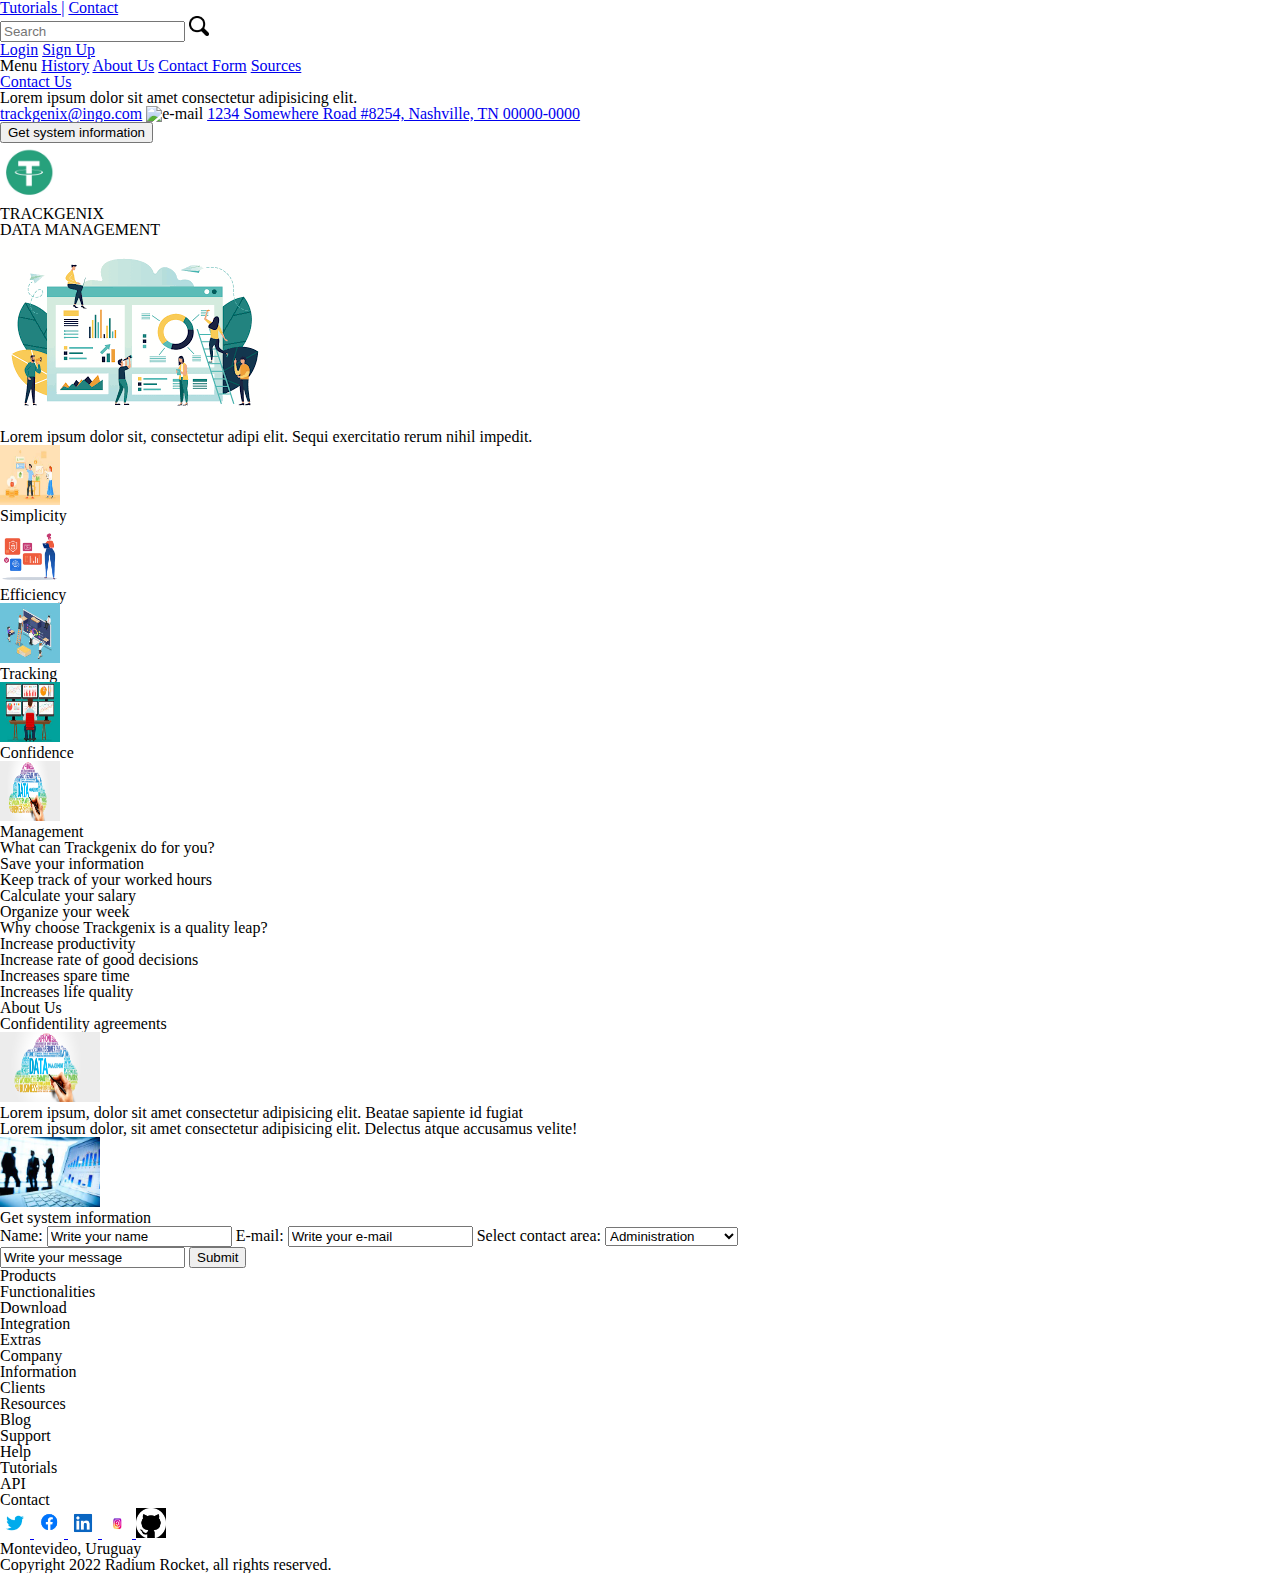
==== semana-03/index.html @ 8f0778c3 "BasP-W3-2022: fixed html and folders" git push origin master juanramosss git add ." ====
<!DOCTYPE html>
<html>
    <head>
        <meta charset="UTF-8">
        <meta name="keywords" content="HTML">
        <meta name="description" content="Trackgenix Landing Page">
        <meta name="author" content="Juan Ramos">
        <link rel="stylesheet" href="css/reset.css">
        <link rel="stylesheet" href="css/styles.css">
        <title>Trackgenix</title>
    </head>
    <body>
        <header>
            <section>
                <a href="https://www.w3schools.com/css/" target="_blank">Tutorials |</a>
                <a href="https://www.imdb.com/title/tt0118884/" target="_blank"> Contact</a>
            </section>
            <section>
                <input type="text" placeholder="Search">
                <img src="../assets/search.png" width="20" height="20">               
            </section>
            <section>
                <a href="#login">Login</a>
                <a href="#sign-up">Sign Up</a>
            </section>
        </header>
        <aside id="Side-bar-menu">
            <section>
                <label>Menu</label>
                <a href="http//:google.com">History</a>
                <a href="http//:google.com">About Us</a>
                <a href="http//:google.com">Contact Form</a>
                <a href="http//:google.com">Sources</a>
            </section>
            <section>
                <a href="http//:google.com">Contact Us</a>
                <p>Lorem ipsum dolor sit amet consectetur adipisicing elit.</p>
            </section>
            <section>
                <a href="gmail.com">trackgenix@ingo.com</a>
                <img src="../assets/mail.heic" alt="e-mail" width="100" height="20">
                <a href="googlemaps.com">1234 Somewhere Road #8254, Nashville, TN 00000-0000</a>
            </section>
            <section>
                <input type="submit" value="Get system information">
            </section>  
        </aside>
        <main>
            <section id="main">
                <img src="../assets/logo.jpg" alt="Trackgenix-logo" width="60" height="60">
                <div>
                    <h1>TRACKGENIX</h1>
                    <h4>DATA MANAGEMENT</h4>
                </div>
                <div>
                    <figure>
                        <img src="../assets/images3.png" alt="team-work">
                        <figcaption>Lorem ipsum dolor sit, consectetur adipi elit. Sequi exercitatio rerum nihil impedit.</figcaption>
                    </figure>
                </div>
                <div>
                    <figure>
                        <img src="../assets/images1.jfif" alt="img1" height="60" width="60">
                        <figcaption>Simplicity</figcaption>
                    </figure>
                    <figure>
                        <img src="../assets/images2.png" alt="img2" height="60" width="60">
                        <figcaption>Efficiency</figcaption>
                    </figure>
                    <figure>
                        <img src="../assets/images4.jfif" alt="img3" height="60" width="60">
                        <figcaption>Tracking</figcaption>
                    </figure>
                    <figure>
                        <img src="../assets/images5.jfif" alt="img4" height="60" width="60">
                        <figcaption>Confidence</figcaption>
                    </figure>
                    <figure>
                        <img src="../assets/images6.png" alt="img5" height="60" width="60">
                        <figcaption>Management</figcaption>
                    </figure>
                </div>                
                <section>
                    <h2>What can Trackgenix do for you?</h2>
                    <ul>
                        <li>Save your information</li>
                        <li>Keep track of your worked hours</li>
                        <li>Calculate your salary</li>
                        <li>Organize your week</li>
                    </ul>
                </section>
                <section>
                    <h2>Why choose Trackgenix is a <strong>quality</strong> leap?</h2>
                    <ul>
                        <li>Increase productivity</li>
                        <li>Increase rate of good decisions</li>
                        <li>Increases spare time</li>
                        <li>Increases life quality</li>
                    </ul>
                </section>                
                <section>
                    <div>
                        <h2>About Us</h2>
                        <h4>Confidentility agreements</h4>
                    </div>
                    <div>
                        <img src="../assets/images6.png" alt="img6" width="100" height="70">
                    </div>
                    <div>
                        <p>Lorem ipsum, dolor sit amet consectetur adipisicing elit. Beatae sapiente id fugiat</p>
                        <p>Lorem ipsum dolor, sit amet consectetur adipisicing elit. Delectus atque accusamus velite!</p>
                    </div>
                    <div>
                        <img src="../assets/images7.jfif" alt="img7" width="100" height="70">
                    </div>
                </section>                
            </section>
            <section> 
                <h2>Get system information</h2>
                <form>
                    <label for="name">Name:</label>
                    <input type="text" id="name" value="Write your name">
                    <label for="email">E-mail:</label>
                    <input type="text" id="email" value="Write your e-mail">
                    <label for="area">Select contact area:</label>
                    <select id="area" name="Select area">
                        <option value="Administration">Administration</option>
                        <option value="Data">Data</option>
                        <option value="Human-resources">Human Resources</option>
                    </select>
                </form>
                <form>
                    <input type="text" id="message" value="Write your message" height="300" width="600">
                    <input type="submit" value="Submit">
                </form>
            </section>
            <section>                
                <div>
                    <label>Products</label>
                    <ul>
                        <li>Functionalities</li>
                        <li>Download</li>
                        <li>Integration</li>
                        <li>Extras</li>                    
                    </ul>
                </div>
                <div>
                    <label>Company</label>
                    <ul>
                        <li>Information</li>
                        <li>Clients</li>
                        <li>Resources</li>
                        <li>Blog</li>
                    </ul>
                </div>                
                <div>
                    <label>Support</label>
                    <ul>
                        <li>Help</li>
                        <li>Tutorials</li>
                        <li>API</li>
                        <li>Contact</li>
                    </ul>
                </div>              
        </main>
        <footer>
            <section>
                <a href="https://twitter.com/login">
                    <img src="../assets//twitter.png" height="30" width="30">    
                </a>
                <a href="https://facebook.com">
                    <img src="../assets/facebook.png" height="30" width="30">
                </a>
                <a href="https://linkdin.com">
                    <img src="../assets/linkdin.png" height="30" width="30">
                </a>
                <a href="https://instagram.com">
                    <img src="../assets/instagram.jfif" height="30" width="30">
                </a>
                <a href="https://github.com">
                    <img src="../assets/github.png" height="30" width="30">
                </a>
            </section>
            <section>
                <p>Montevideo, Uruguay</p>
                <p>Copyright 2022 Radium Rocket, all rights reserved.</p>
            </section>            
        </footer>
    </body> 
</html>
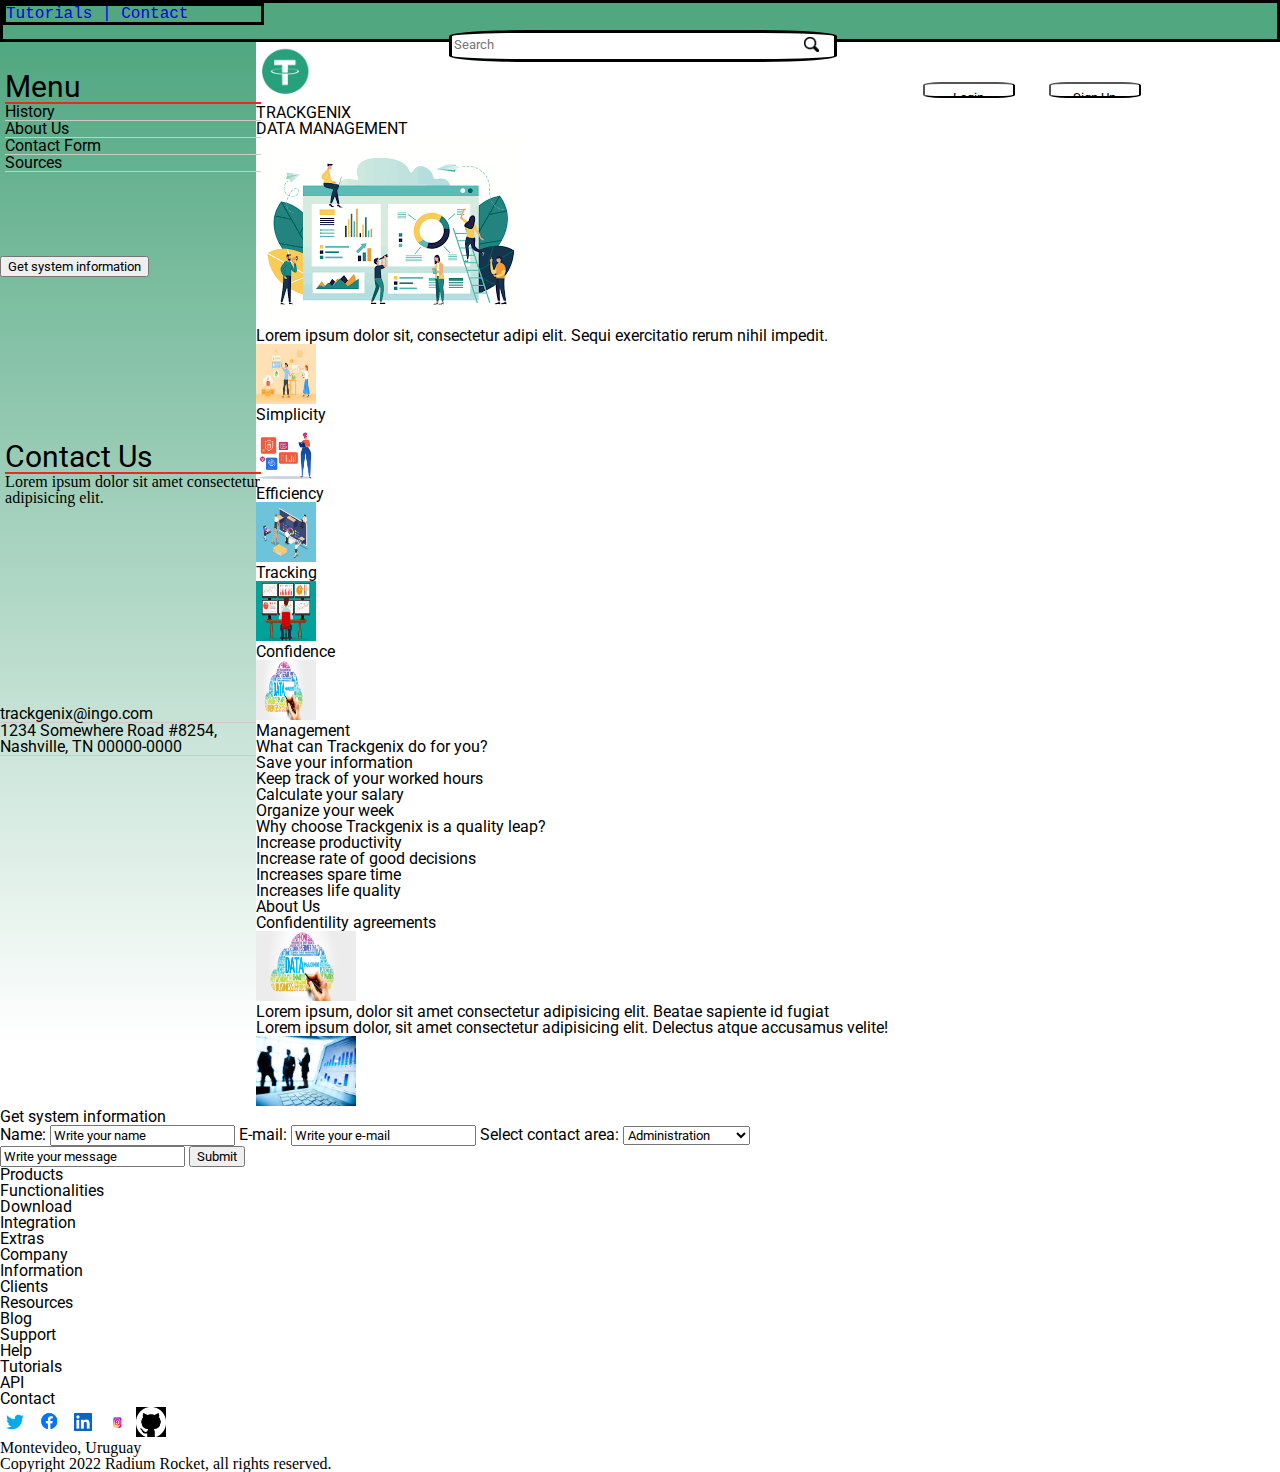
==== commit 555ab4c1: "header and side bar advances" ====
--- a/semana-03/index.html
+++ b/semana-03/index.html
@@ -6,43 +6,46 @@
         <meta name="description" content="Trackgenix Landing Page">
         <meta name="author" content="Juan Ramos">
         <link rel="stylesheet" href="css/reset.css">
+        <link rel="preconnect" href="https://fonts.googleapis.com">
+        <link rel="preconnect" href="https://fonts.gstatic.com" crossorigin>
+        <link href="https://fonts.googleapis.com/css2?family=Roboto:wght@100&display=swap" rel="stylesheet">
         <link rel="stylesheet" href="css/styles.css">
+
         <title>Trackgenix</title>
     </head>
     <body>
         <header>
-            <section>
+            <section id="tutorials-contact">
                 <a href="https://www.w3schools.com/css/" target="_blank">Tutorials |</a>
                 <a href="https://www.imdb.com/title/tt0118884/" target="_blank"> Contact</a>
             </section>
-            <section>
+            <section id="search">
                 <input type="text" placeholder="Search">
-                <img src="../assets/search.png" width="20" height="20">               
+                <img src="../assets/search.png" width="15" height="15">               
             </section>
-            <section>
-                <a href="#login">Login</a>
-                <a href="#sign-up">Sign Up</a>
+            <section class="log-in">
+                <input type="button" id="log-in" value="Login">
+                <input type="button" id="sign-up" value="Sign Up">
             </section>
         </header>
-        <aside id="Side-bar-menu">
-            <section>
+        <aside class="side-bar">
+            <section id="section-1">
                 <label>Menu</label>
                 <a href="http//:google.com">History</a>
                 <a href="http//:google.com">About Us</a>
                 <a href="http//:google.com">Contact Form</a>
                 <a href="http//:google.com">Sources</a>
             </section>
-            <section>
-                <a href="http//:google.com">Contact Us</a>
+            <section id="section-2">
+                <label>Contact Us</label>
                 <p>Lorem ipsum dolor sit amet consectetur adipisicing elit.</p>
             </section>
-            <section>
+            <section id="contact">
                 <a href="gmail.com">trackgenix@ingo.com</a>
-                <img src="../assets/mail.heic" alt="e-mail" width="100" height="20">
                 <a href="googlemaps.com">1234 Somewhere Road #8254, Nashville, TN 00000-0000</a>
             </section>
-            <section>
-                <input type="submit" value="Get system information">
+            <section id="get-info">
+                <input type="button" value="Get system information">
             </section>  
         </aside>
         <main>
--- a/semana-03/css/styles.css
+++ b/semana-03/css/styles.css
@@ -0,0 +1,118 @@
+*{
+    font-family: 'Roboto', sans-serif;
+   
+}
+a{
+    text-decoration: none;
+}
+
+header{
+    background-color: #50A780;
+    border: solid black;
+    height: 4%;
+}
+header>section{
+    display: inline-block;
+    width:20%;
+}
+#tutorials-contact{
+    text-align: left;
+    font-family: 'Courier New', Courier, monospace;
+    border: solid black;
+}
+#search{
+    position: relative;
+    width: 30%;
+    height: 70%;
+    margin-left: 35%;
+    margin-top: 0.42%;
+    margin-right: 30%;
+    border-radius: 20%;
+    background-color: white;
+    border: solid black;
+}
+#search>input{
+    border-radius: 25%;
+    width: 90%;
+    height: 80%;
+    border: none;
+}
+#search>img{
+    display: inline-block;
+    position: absolute;
+    padding: 1%;
+    
+}
+
+.log-in{
+    width: 24%;
+    height: 2%;
+    margin-left: 71%;
+    margin-top: 0.42%;
+    border-radius: 20%;
+    
+    /* border: solid black; */
+}
+#log-in, #sign-up{
+    position: relative;
+    
+    width: 30%;
+    height: 100%;
+    background-color: white;
+    border-radius: 20%;
+    padding: 2%;
+    margin: 5%;
+    /* border: solid black; */
+    font-style: normal;
+    
+}
+
+
+aside{
+    width: 20%;
+    position: relative;
+    float: left;
+    height: 1000px;
+    background-image: linear-gradient(#50A780, white);
+}
+
+.side-bar a{
+    font-family: 'Roboto', sans-serif;
+    font-size: 25;
+    color: black;
+    border-bottom: 1px solid #CECACA;
+    display: block;   
+    text-shadow: 0 4px 4px 0 black; 
+}
+
+.side-bar label{
+    font-family: 'Roboto', sans-serif;
+    font-size: 30px;
+    border-bottom: 2px solid #ED2626;
+    display: block;   
+}
+#contact a{
+    font-weight: 400;
+    position: relative;
+    top: 500px;
+
+    width: 100% ;
+    height: 4%;
+    font-size: 20;
+}
+#section-1{
+    display: block;
+    position: relative;
+    top: 3%;
+    left: 2%;
+    right: 7%;
+    bottom: 70%;
+
+}
+#section-2{
+    display: block;
+    position: relative;
+    top: 30%;
+    left: 2%;
+    bottom: 70%;
+}
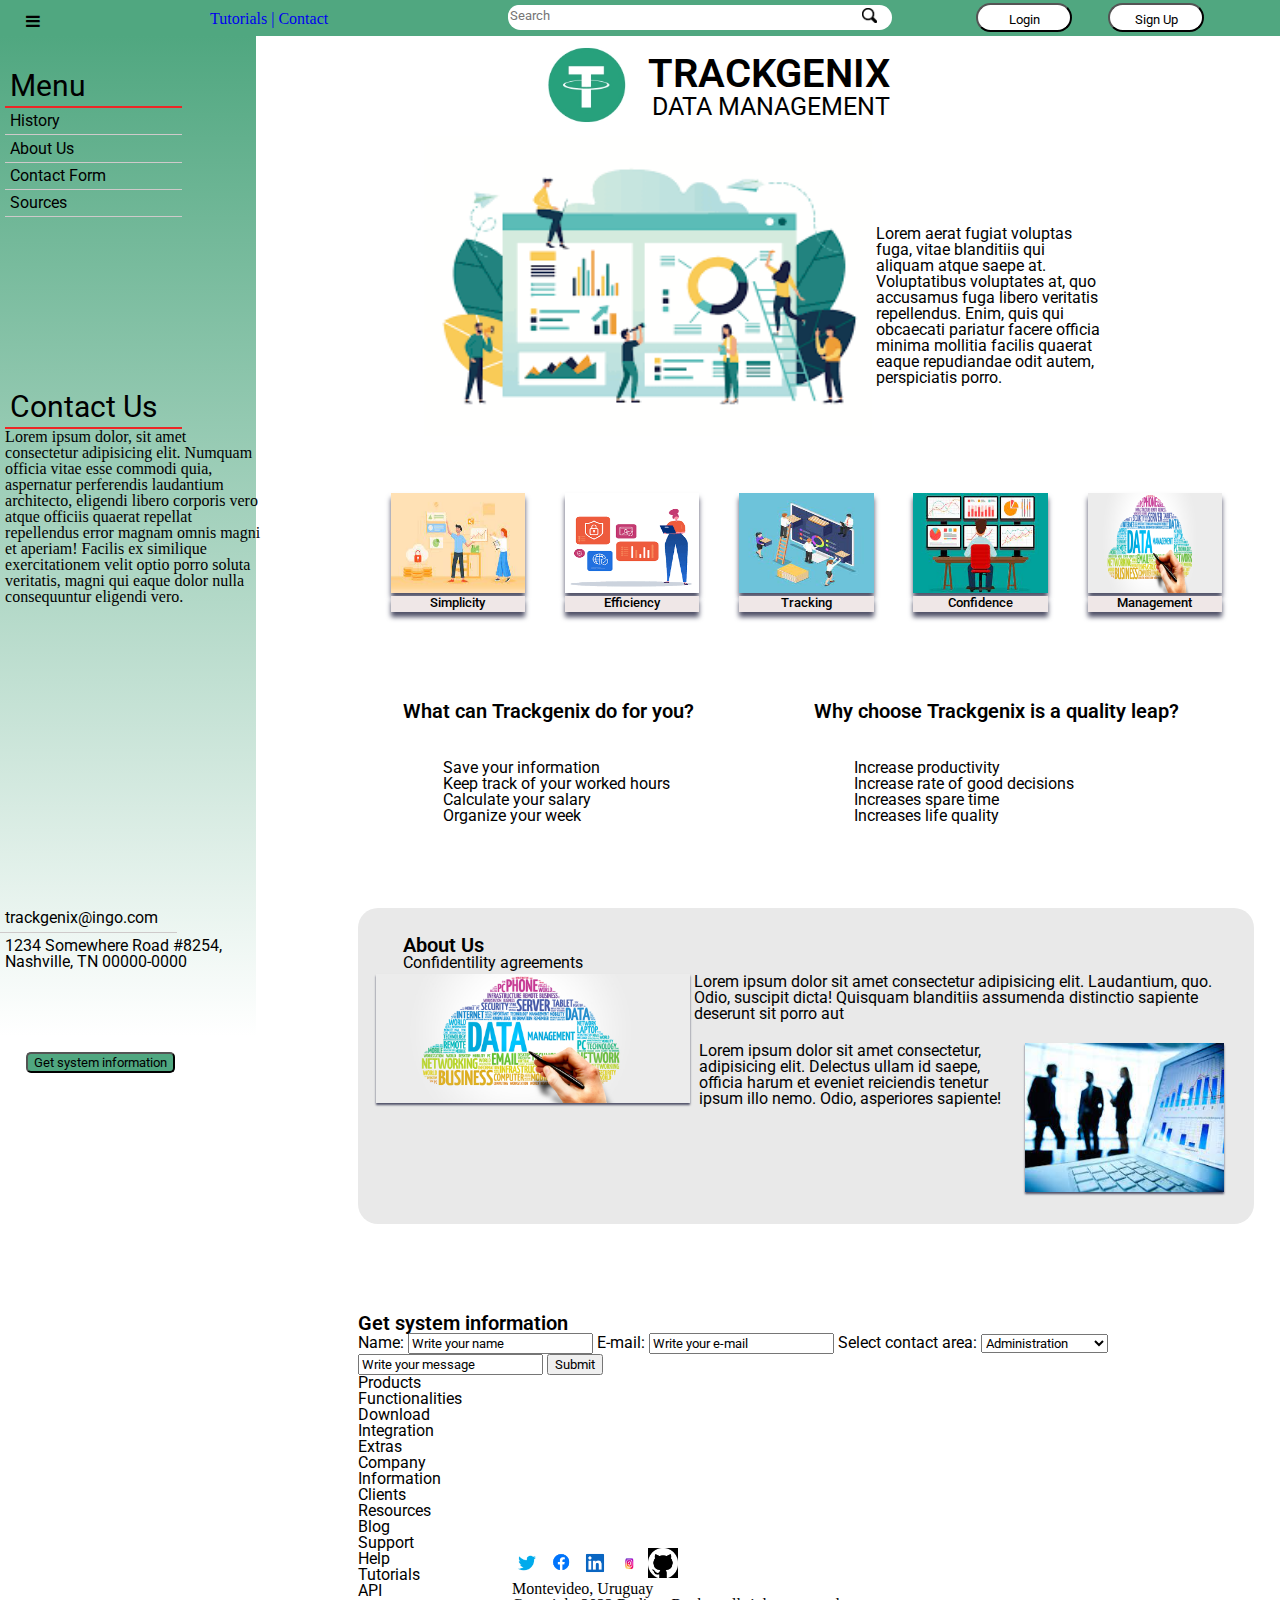
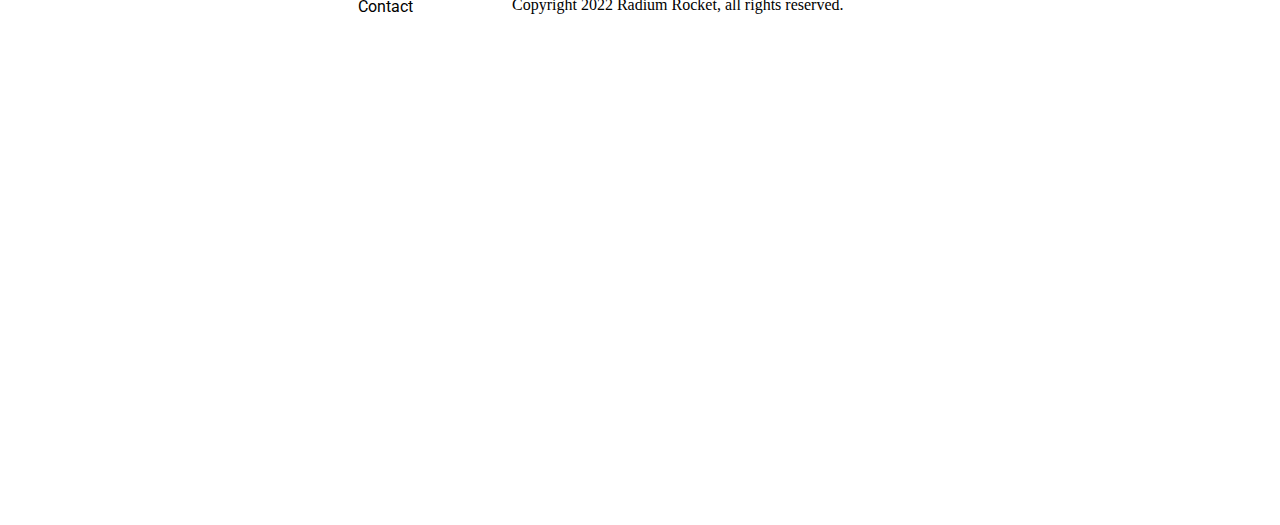
==== commit cfffaebc: "BaSP-2022-W3: till-about-us" ====
--- a/semana-03/index.html
+++ b/semana-03/index.html
@@ -10,11 +10,13 @@
         <link rel="preconnect" href="https://fonts.gstatic.com" crossorigin>
         <link href="https://fonts.googleapis.com/css2?family=Roboto:wght@100&display=swap" rel="stylesheet">
         <link rel="stylesheet" href="css/styles.css">
+        <link rel="stylesheet" href="https://cdnjs.cloudflare.com/ajax/libs/font-awesome/4.7.0/css/font-awesome.min.css">
 
         <title>Trackgenix</title>
     </head>
     <body>
         <header>
+            <i class="fa fa-bars" aria-hidden="true"></i>
             <section id="tutorials-contact">
                 <a href="https://www.w3schools.com/css/" target="_blank">Tutorials |</a>
                 <a href="https://www.imdb.com/title/tt0118884/" target="_blank"> Contact</a>
@@ -29,6 +31,7 @@
             </section>
         </header>
         <aside class="side-bar">
+            
             <section id="section-1">
                 <label>Menu</label>
                 <a href="http//:google.com">History</a>
@@ -38,83 +41,86 @@
             </section>
             <section id="section-2">
                 <label>Contact Us</label>
-                <p>Lorem ipsum dolor sit amet consectetur adipisicing elit.</p>
+                <p>Lorem ipsum dolor, sit amet consectetur adipisicing elit. Numquam officia vitae esse commodi quia, aspernatur perferendis laudantium architecto, eligendi libero corporis vero atque officiis quaerat repellat repellendus error magnam omnis magni et aperiam! Facilis ex similique exercitationem velit optio porro soluta veritatis, magni qui eaque dolor nulla consequuntur eligendi vero.</p>
             </section>
             <section id="contact">
                 <a href="gmail.com">trackgenix@ingo.com</a>
-                <a href="googlemaps.com">1234 Somewhere Road #8254, Nashville, TN 00000-0000</a>
+                <a id="contact2" href="googlemaps.com">1234 Somewhere Road #8254, Nashville, TN 00000-0000</a>
+                <input type="button" value="Get system information">
             </section>
-            <section id="get-info">
-                <input type="button" value="Get system information">
-            </section>  
+            
+                
+             
         </aside>
         <main>
-            <section id="main">
-                <img src="../assets/logo.jpg" alt="Trackgenix-logo" width="60" height="60">
-                <div>
+            <section id="main">                
+                <div id="logo-title">
+                    <img src="../assets/logo.jpg" alt="Trackgenix-logo" width="60" height="60">
                     <h1>TRACKGENIX</h1>
                     <h4>DATA MANAGEMENT</h4>
                 </div>
-                <div>
+                <div id="heart">
+                    
+                    <img src="../assets/images3.png" alt="team-work" width="600px" height="300px">
+                        
+                    
+                    <p>Lorem aerat fugiat voluptas fuga, vitae blanditiis qui aliquam atque saepe at. Voluptatibus voluptates at, quo accusamus fuga libero veritatis repellendus. Enim, quis qui obcaecati pariatur facere officia minima mollitia facilis quaerat eaque repudiandae odit autem, perspiciatis porro.</p>
+                </div>
+                <div id="images-5">
                     <figure>
-                        <img src="../assets/images3.png" alt="team-work">
-                        <figcaption>Lorem ipsum dolor sit, consectetur adipi elit. Sequi exercitatio rerum nihil impedit.</figcaption>
-                    </figure>
-                </div>
-                <div>
-                    <figure>
-                        <img src="../assets/images1.jfif" alt="img1" height="60" width="60">
+                        <img src="../assets/images1.jfif" alt="img1" height="100px" width="80px">
                         <figcaption>Simplicity</figcaption>
                     </figure>
                     <figure>
-                        <img src="../assets/images2.png" alt="img2" height="60" width="60">
+                        <img src="../assets/images2.png" alt="img2" height="100px" width="80px">
                         <figcaption>Efficiency</figcaption>
                     </figure>
                     <figure>
-                        <img src="../assets/images4.jfif" alt="img3" height="60" width="60">
+                        <img src="../assets/images4.jfif" alt="img3" height="100px" width="80px">
                         <figcaption>Tracking</figcaption>
                     </figure>
                     <figure>
-                        <img src="../assets/images5.jfif" alt="img4" height="60" width="60">
+                        <img src="../assets/images5.jfif" alt="img4" height="100px" width="80px">
                         <figcaption>Confidence</figcaption>
                     </figure>
                     <figure>
-                        <img src="../assets/images6.png" alt="img5" height="60" width="60">
+                        <img src="../assets/images6.png" alt="img5" height="100px" width="80px">
                         <figcaption>Management</figcaption>
                     </figure>
-                </div>                
-                <section>
-                    <h2>What can Trackgenix do for you?</h2>
-                    <ul>
-                        <li>Save your information</li>
-                        <li>Keep track of your worked hours</li>
-                        <li>Calculate your salary</li>
-                        <li>Organize your week</li>
-                    </ul>
-                </section>
-                <section>
-                    <h2>Why choose Trackgenix is a <strong>quality</strong> leap?</h2>
-                    <ul>
-                        <li>Increase productivity</li>
-                        <li>Increase rate of good decisions</li>
-                        <li>Increases spare time</li>
-                        <li>Increases life quality</li>
-                    </ul>
-                </section>                
-                <section>
+                </div>    
+                <div id="catch-questions">
                     <div>
+                        <h2>What can Trackgenix do for you?</h2>
+                        <ul>
+                            <li>Save your information</li>
+                            <li>Keep track of your worked hours</li>
+                            <li>Calculate your salary</li>
+                            <li>Organize your week</li>
+                        </ul>
+                    </div>
+                    <div>
+                        <h2>Why choose Trackgenix is a <strong>quality</strong> leap?</h2>
+                        <ul>
+                            <li>Increase productivity</li>
+                            <li>Increase rate of good decisions</li>
+                            <li>Increases spare time</li>
+                            <li>Increases life quality</li>
+                        </ul>
+                    </div> 
+                </div>               
+                <section id="about-us">
+                    <div id="about-us-title">
                         <h2>About Us</h2>
                         <h4>Confidentility agreements</h4>
                     </div>
-                    <div>
-                        <img src="../assets/images6.png" alt="img6" width="100" height="70">
+                    <div id="about-us-left">
+                        <img src="../assets/images6.png" alt="img6" width="100px" height="70px">
+                        <p>Lorem ipsum dolor sit amet consectetur adipisicing elit. Laudantium, quo. Odio, suscipit dicta! Quisquam blanditiis assumenda distinctio sapiente deserunt sit porro aut </p>
                     </div>
-                    <div>
-                        <p>Lorem ipsum, dolor sit amet consectetur adipisicing elit. Beatae sapiente id fugiat</p>
-                        <p>Lorem ipsum dolor, sit amet consectetur adipisicing elit. Delectus atque accusamus velite!</p>
-                    </div>
-                    <div>
-                        <img src="../assets/images7.jfif" alt="img7" width="100" height="70">
+                   
+                    <div id="about-us-right">
+                        <p>Lorem ipsum dolor sit amet consectetur, adipisicing elit. Delectus ullam id saepe, officia harum et eveniet reiciendis tenetur ipsum illo nemo. Odio, asperiores sapiente!</p>
+                        <img src="../assets/images7.jfif" alt="img7" width="100px" height="70px">
                     </div>
                 </section>                
             </section>
--- a/semana-03/css/styles.css
+++ b/semana-03/css/styles.css
@@ -5,34 +5,57 @@
 a{
     text-decoration: none;
 }
-
+h1{
+    font-size: 40px;
+    font-weight: 600;
+
+}
+h2{
+    font-size: 20px;
+    font-weight: 600;
+}
 header{
+    display: inline block;
     background-color: #50A780;
-    border: solid black;
+    /* border: solid black; */
     height: 4%;
+}
+header i{
+    position: relative;
+    bottom: 25%;
+    left: 2%;
+    
 }
 header>section{
     display: inline-block;
     width:20%;
 }
+
 #tutorials-contact{
-    text-align: left;
-    font-family: 'Courier New', Courier, monospace;
-    border: solid black;
+    /* text-align: left; */
+    /* border: solid black; */
+    color: black;
+    width: 13%;
+    height: 50%;
+    position: relative;
+    left: 15%;
+    
+    bottom: 35%;
 }
 #search{
     position: relative;
     width: 30%;
     height: 70%;
-    margin-left: 35%;
-    margin-top: 0.42%;
-    margin-right: 30%;
-    border-radius: 20%;
+    bottom: 45%;
+   
+    left: 25%;
+    
+    border-radius: 20px;
     background-color: white;
-    border: solid black;
+    
 }
 #search>input{
-    border-radius: 25%;
+    border-radius: 25px;
     width: 90%;
     height: 80%;
     border: none;
@@ -45,21 +68,33 @@
 }
 
 .log-in{
+    position: relative;
+    width: 25%;
+    height: 80%;
+    left: 30%;
+    bottom:35%;
+}
+/* .log-in{
     width: 24%;
-    height: 2%;
-    margin-left: 71%;
-    margin-top: 0.42%;
-    border-radius: 20%;
-    
-    /* border: solid black; */
-}
+    height: 10%;
+    position: absolute;
+    left: 70%;
+    top: 0.42%;
+    border-radius: 20%; 
+    text-align: center;
+    
+    display: inline-block;
+
+    
+    border: solid black;
+} */
 #log-in, #sign-up{
     position: relative;
     
     width: 30%;
     height: 100%;
     background-color: white;
-    border-radius: 20%;
+    border-radius: 20px;
     padding: 2%;
     margin: 5%;
     /* border: solid black; */
@@ -70,28 +105,37 @@
 
 aside{
     width: 20%;
-    position: relative;
+    position: static;
     float: left;
     height: 1000px;
     background-image: linear-gradient(#50A780, white);
 }
+
 
 .side-bar a{
     font-family: 'Roboto', sans-serif;
     font-size: 25;
     color: black;
+    max-width: 100%;
+    width: 65%;
     border-bottom: 1px solid #CECACA;
     display: block;   
     text-shadow: 0 4px 4px 0 black; 
+    padding: 2%;
 }
 
 .side-bar label{
     font-family: 'Roboto', sans-serif;
     font-size: 30px;
+    max-width: 100%;
+    width: 65%;
     border-bottom: 2px solid #ED2626;
     display: block;   
-}
-#contact a{
+    padding: 2%;
+
+}
+
+#contact {
     font-weight: 400;
     position: relative;
     top: 500px;
@@ -100,6 +144,17 @@
     height: 4%;
     font-size: 20;
 }
+#contact2{
+    border-bottom: none;
+    width: 100%;
+}
+#contact input{
+    background-color: #50A780;
+    border-radius: 5px;
+    margin-top: 30%;
+    margin-left: 10%;
+}
+
 #section-1{
     display: block;
     position: relative;
@@ -112,7 +167,179 @@
 #section-2{
     display: block;
     position: relative;
-    top: 30%;
+    top: 20%;
     left: 2%;
     bottom: 70%;
 }
+main{
+    display: inline-block;
+    vertical-align: top;
+    width: 70%;
+    height: 80%;
+    margin-left: 8%;
+    
+    
+}
+#logo-title img {
+    float: left;
+    width: 100px;
+    height: 100px;
+    
+  }
+  
+  #logo-title h1, #logo-title h4 {
+    position: relative;
+    top: 18px;
+    left: 10px;
+    
+  }
+  #logo-title{
+      position: relative;
+      left: 20%;
+      top: 15%;
+  }
+  
+  #logo-title h4{
+    font-size: 25px;
+    position: relative;
+    left: 14px;
+  }
+  #heart{    
+      display: inline-block;
+      width: 100%;
+      text-align: center;
+      margin-top: 0%;
+  }
+  #heart img{
+      display: inline-block;
+      width: 50%;
+      
+  }
+  #heart p{
+      text-align: left;
+      display: inline-block;
+      width: 25%;
+      padding: 5%;
+      padding-left: 0%;
+      
+      margin: 5%;
+      margin-left: 0%;
+      
+      vertical-align: top;
+  
+  }
+  
+#images-5{
+      margin-bottom: 10%; ;
+      width: 100%;
+      height: 100%;
+      
+      text-align: center;
+  }
+  #images-5 figure{
+     
+      display: inline-block;
+      width: 15%;
+      height: 100px;
+      box-shadow: 0px 5px 5px #505168;
+      margin: 2%;
+  }
+  #images-5 img{
+      height: 100%;
+      width: 100%;
+  }
+  #images-5 figcaption{
+      background-color: #efe7e7;
+      padding-bottom: 2%;
+      font-size: small;
+      font-weight: 500;
+      box-shadow:  0px 5px 5px #505168;
+  }
+  #catch-questions{
+      columns: 2;
+      margin: 5%;
+      
+  }
+  #catch-questions ul{
+      margin: 10%;
+
+  }
+  #about-us{
+      background-color: #E9E9E9;
+      display: inline-block;
+      height: 30%;
+      width: 100%;
+      border-radius: 20px;
+      
+      margin-bottom: 10%;
+      
+  }
+  #about-us-title{
+      display: inline-block;
+      margin-top: 3%;
+      margin-left: 5%;
+      margin-bottom: 3px;
+  }
+  #about-us-left{
+      display: inline-block;
+      margin-right: 0%;
+      margin-bottom: 0%;
+      margin-top: 0%;
+      width: 100%;
+      
+
+  }
+  #about-us-left img{
+      display: inline-block;
+      width: 35%;
+      height: 60%;
+      margin-left: 2%;
+      box-shadow: 0px 2px 2px #505168;
+  }
+  #about-us-left p{
+      display: inline-block;
+      width: 60%;
+      vertical-align: top;
+      
+      
+      
+  }
+  #about-us-right{
+      
+      display: inline-block;
+      margin-top: 0%;
+      margin-bottom: 2%;
+      width: 60%;
+      margin-left: 38%;
+      margin-top: -7%;
+      margin-right: 0%;
+      
+
+  }
+  #about-us-right img{
+      display: inline-block;
+      width: 37%;
+      height: 0%;
+      margin-bottom: 2%;
+      margin-right: 2%;
+      box-shadow: 0px 2px 2px #505168;
+  }
+  #about-us-right p{
+      display: inline-block;
+      width: 60%;
+      vertical-align: top;
+
+  }
+
+
+
+
+
+
+  footer{
+      vertical-align: bottom;
+      margin: 40%;
+      display: inline-block;
+      width: 100%;
+      
+  }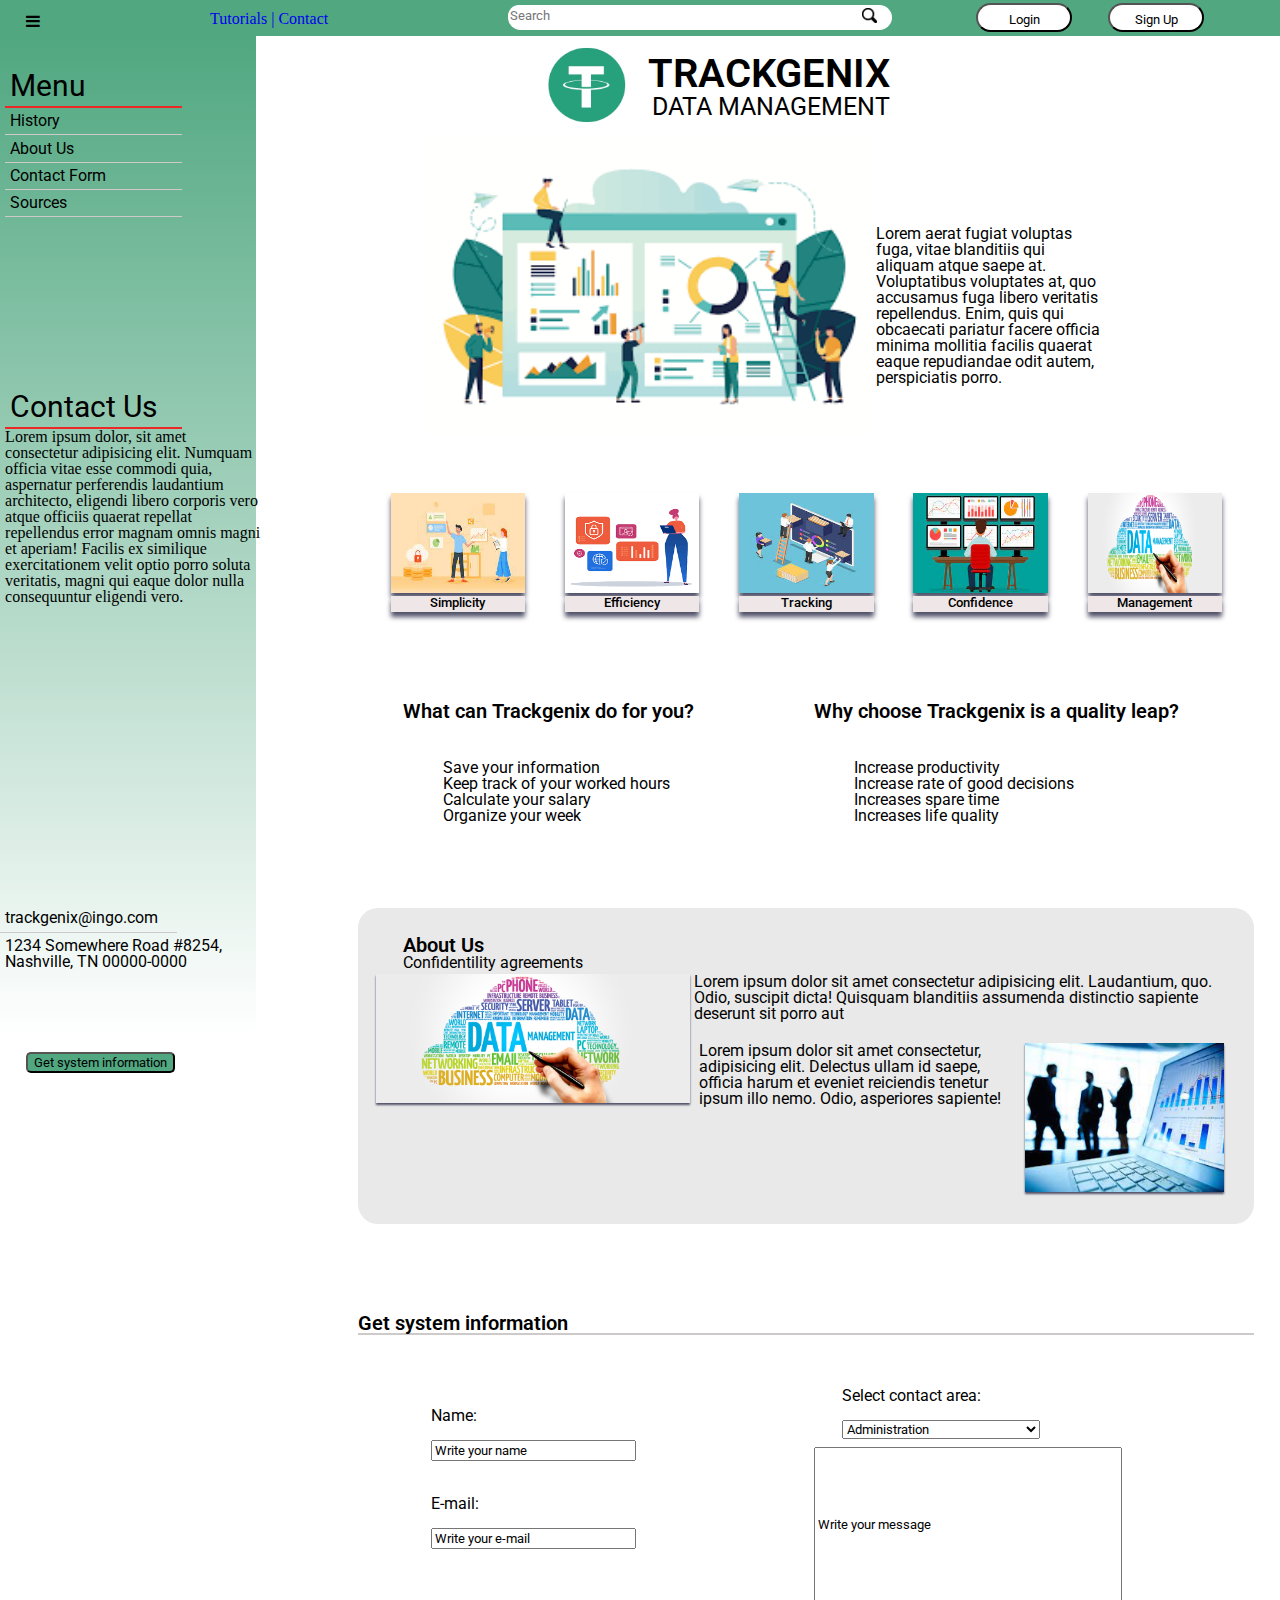
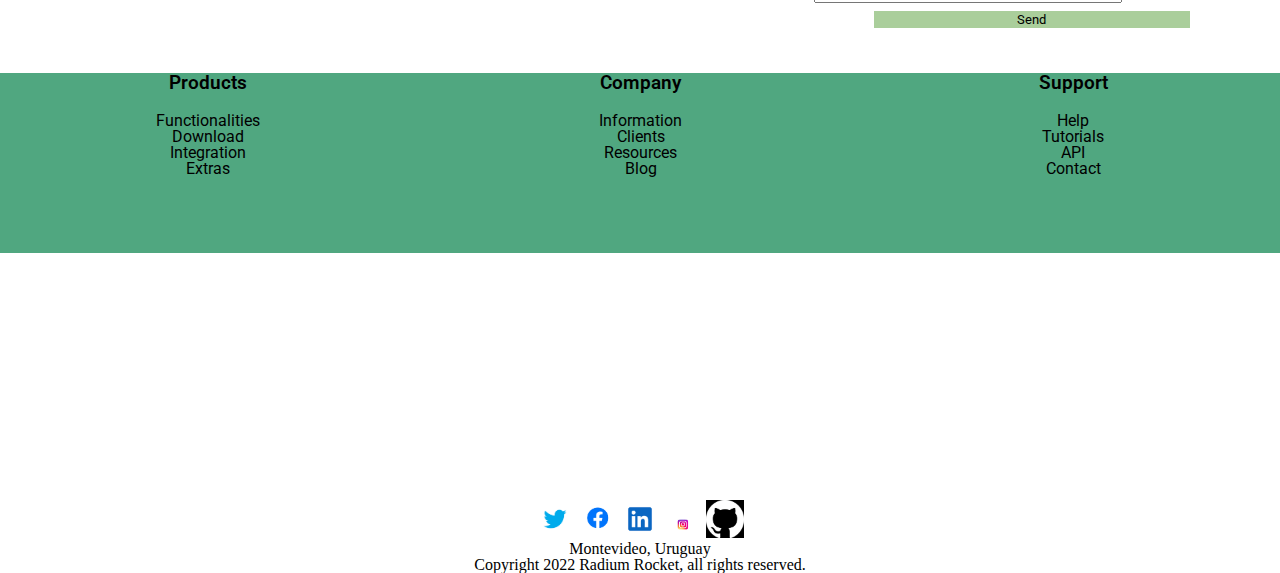
==== commit a8b6edd6: "BaSP-2022-W3: Finished w/errors" ====
--- a/semana-03/index.html
+++ b/semana-03/index.html
@@ -124,26 +124,34 @@
                     </div>
                 </section>                
             </section>
-            <section> 
+            <div id="get-info-border"> 
                 <h2>Get system information</h2>
-                <form>
-                    <label for="name">Name:</label>
-                    <input type="text" id="name" value="Write your name">
-                    <label for="email">E-mail:</label>
-                    <input type="text" id="email" value="Write your e-mail">
-                    <label for="area">Select contact area:</label>
-                    <select id="area" name="Select area">
-                        <option value="Administration">Administration</option>
-                        <option value="Data">Data</option>
-                        <option value="Human-resources">Human Resources</option>
-                    </select>
-                </form>
-                <form>
-                    <input type="text" id="message" value="Write your message" height="300" width="600">
-                    <input type="submit" value="Submit">
-                </form>
-            </section>
-            <section>                
+                <div id="get-info">
+                    <div id="get-info1">
+                        <div id="get-name">
+                            <label for="name">Name:</label>
+                            <input type="text" id="name" value="Write your name">
+                        </div>
+                        <div id="get-mail">
+                            <label for="email">E-mail:</label>
+                            <input type="text" id="email" value="Write your e-mail">
+                        </div>
+                        <div id="get-area">
+                            <label for="area">Select contact area:</label>
+                            <select id="area" name="Select area" >
+                                <option value="Administration">Administration</option>
+                                <option value="Data">Data</option>
+                                <option value="Human-resources">Human Resources</option>
+                            </select>
+                        </div>
+                    </div>
+                    <div id="get-info2">
+                        <input id="message" type="text" id="message" value="Write your message">
+                        <input id="get-info-button" type="submit" value="Send">
+                    </div>
+                </div>
+            </div>
+            <section id="table">                
                 <div>
                     <label>Products</label>
                     <ul>
@@ -170,7 +178,8 @@
                         <li>API</li>
                         <li>Contact</li>
                     </ul>
-                </div>              
+                </div> 
+            </section>             
         </main>
         <footer>
             <section>
--- a/semana-03/css/styles.css
+++ b/semana-03/css/styles.css
@@ -105,6 +105,7 @@
 
 aside{
     width: 20%;
+    height: 100%;
     position: static;
     float: left;
     height: 1000px;
@@ -330,16 +331,118 @@
       vertical-align: top;
 
   }
-
-
-
+  #get-info-border{
+      
+      width: 100%;
+      height: 50%;
+      margin-bottom: 10%;
+
+  }
+  #get-info-border h2{
+    border-bottom: 2px solid #CECACA;
+  }
+  #get-info{
+      columns: 2;
+      margin: 5%;
+ 
+  }
+  
+  #get-info1 div{
+      margin: 5%;
+      width: 50%;
+
+  }
+  #get-name label{
+      display: inline-block;
+      width: 100%;
+      margin: 4%;
+
+  }
+  #get-name input{
+      display: inline-block;
+      width: 100%;
+      margin: 4%;
+      border-color: 7B61FF;
+  }
+  #get-mail label{
+    display: inline-block;
+    width: 100%;
+    margin: 4%;
+
+  }
+  #get-mail input{
+        display: inline-block;
+        width: 100%;
+        margin: 4%;
+        border-color: 7B61FF;
+  }
+  #get-area label{
+    display: inline-block;
+    width: 100%;
+    margin: 4%;
+
+  }
+  #get-area select{
+    display: inline-block;
+    width: 100%;
+    margin: 4%;
+    border-color: 7B61FF;
+  }
+  #message{
+      display: inline-block;
+      position: relative;
+      height: 150px;
+      width: 300px;
+      border-color: 7B61FF;
+      ;
+  }
+  #get-info-button{
+      width: 80%;
+      background-color: #AACE9B;
+      margin: 2%;
+      border: lightblue;
+      margin-left: 15%;
+  }
+  #table{
+      position: relative;
+      left: 0;
+      right: 0;
+      top: 0%;
+      margin-left: -40%;
+      width: 143%;
+      height: 25%;
+      columns: 3;
+      text-align: center;
+      margin-top: -15%;
+      background-color:#50A780;
+      margin-top: -10%;
+      
+
+  }
+  #table label{
+      font-size: larger;
+      font-weight: 600;
+      
+      
+  }
+  #table ul{
+      margin-top: 5%;
+  }
+  /* #company{
+      max-height: 100%;
+      border-right: solid black;
+      border-left: black;
+  } */
 
 
 
   footer{
+      text-align: center;
       vertical-align: bottom;
-      margin: 40%;
-      display: inline-block;
-      width: 100%;
-      
+      margin-top: 105%;
+  }
+  footer img{
+      display: inline-block;
+      width: 3%;
+      height: 3%;
   }